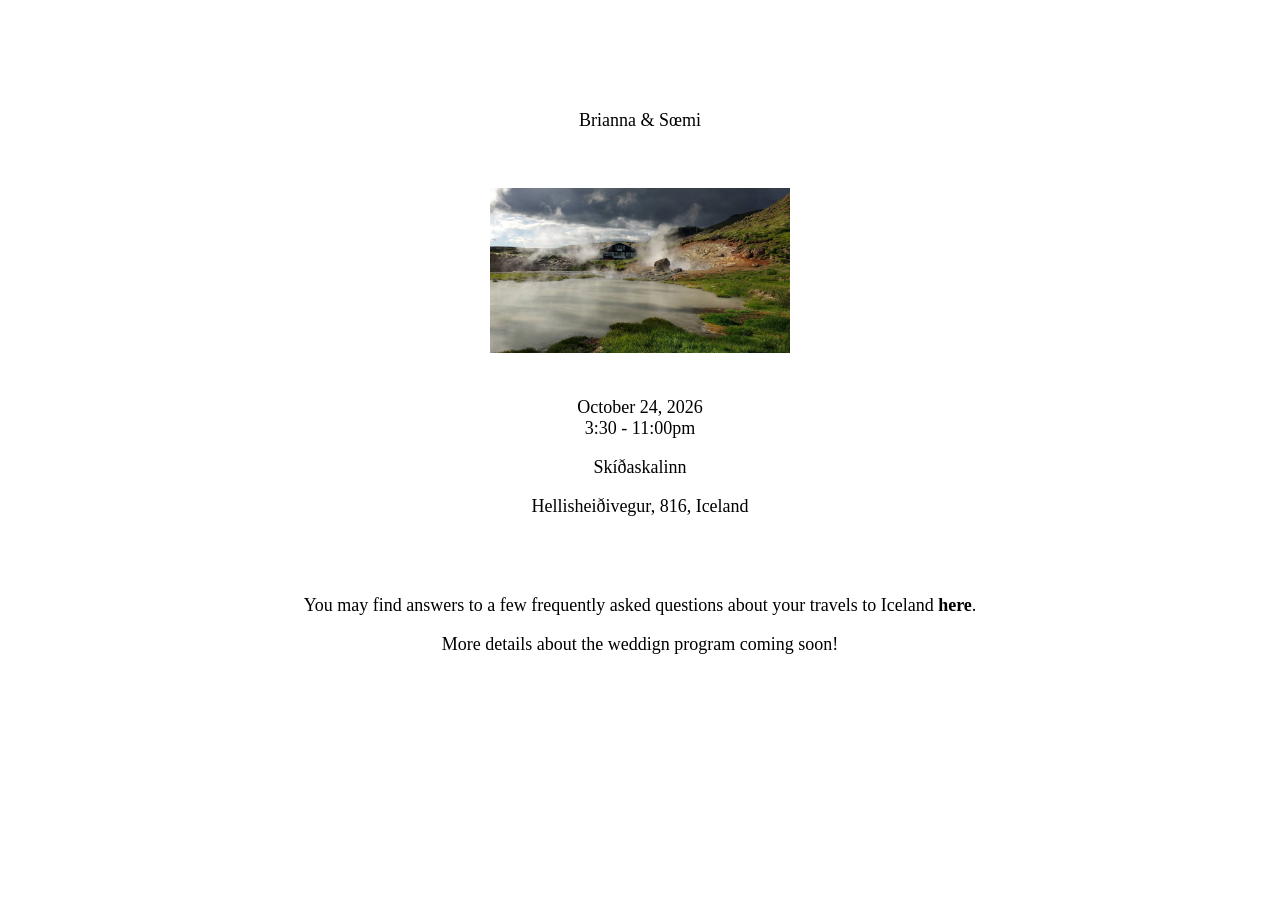
==== index.html @ bbe57d55 "Update index.html" ====
<!DOCTYPE html>
<html>
<head>
<meta charset="UTF-8">
<meta name="viewport" content="width=device-width, initial-scale=1.0">
<title>A party in the mist</title>
<link rel="stylesheet" type="text/css" href="styles.css" />
  
</head>
  
<body>
  <br>
    <br>
    <br>
    <br>
  <p>Brianna & Sœmi</p><br>
  <p><img src="images/hveradalir_2.png" </p>
    <br>
    <br>
  <p>October 24, 2026
  <br> 3:30 - 11:00pm
  </p>
  
  <p> <a target=new href="https://skidaskali.is">Skíðaskalinn</a></p>
  <p><a target=new href="https://maps.app.goo.gl/ew776sZhdCPeXwLGA">Hellisheiðivegur, 816, Iceland</a></p>
    <br>
    <br>

     <p>You may find answers to a few <b></b>frequently asked questions</b> about your travels to Iceland <b><a target=new href="/faq.html">here</a></b>.</p>
  <p>More details about the weddign program coming soon!</p>
  <br>
  <br>
  <br>

 </body>
</html>
---- styles.css ----
body {

font-family: baskerville, times, serif;
font-size: 18px;
text-rendering: optimizeLegibility;
font-smoothing: antialiased;
text-align: center;
}

/*gen styles*/
a {
	text-decoration: none;
	color: #000;
}

a:link {
	text-decoration: none;
	color: #000;
}

a:hover {
	text-decoration: none;
	color: #1EC93B;
}


img {

  width: 300px;
}


.faq	{

  justify-content: center;
margin: auto;
width: 60%;
Max-width: 600px;
text-align: left;

}
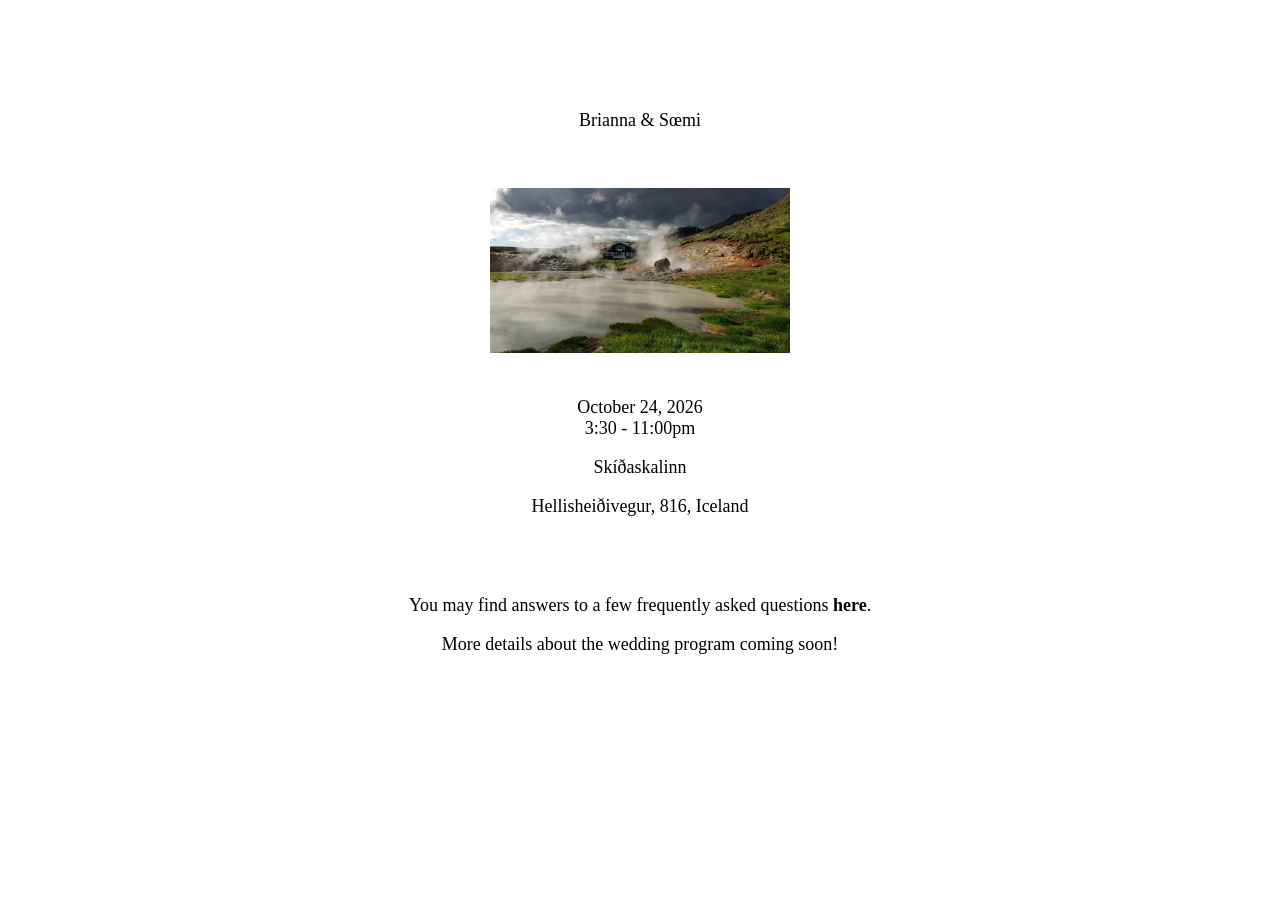
==== commit 433af8d0: "Update index.html" ====
--- a/index.html
+++ b/index.html
@@ -26,8 +26,8 @@
     <br>
     <br>
 
-     <p>You may find answers to a few <b></b>frequently asked questions</b> about your travels to Iceland <b><a target=new href="/faq.html">here</a></b>.</p>
-  <p>More details about the weddign program coming soon!</p>
+     <p>You may find answers to a few <b></b>frequently asked questions</b> <b><a target=new href="/faq.html">here</a></b>.</p>
+  <p>More details about the wedding program coming soon!</p>
   <br>
   <br>
   <br>
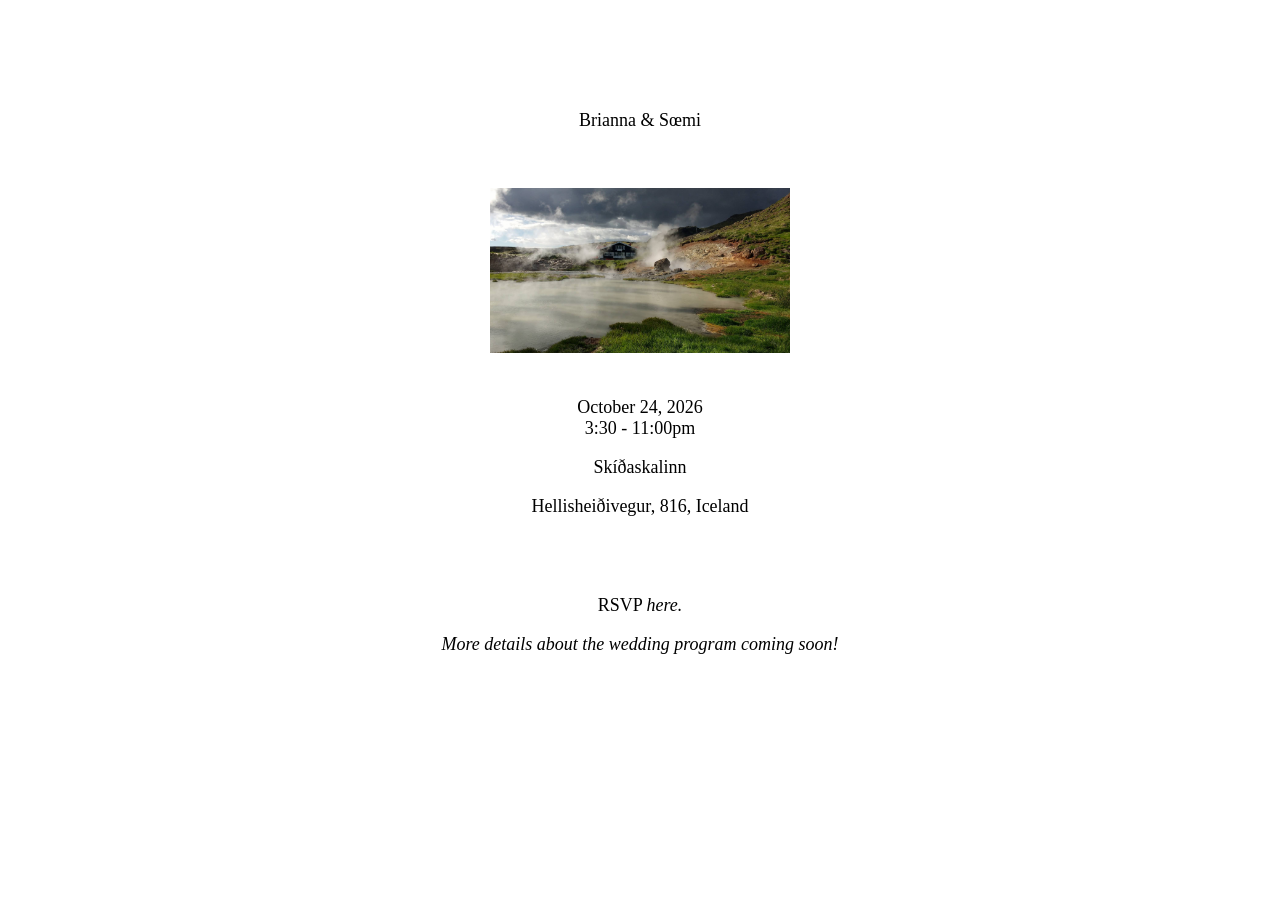
==== commit 8350436f: "Update index.html" ====
--- a/index.html
+++ b/index.html
@@ -23,7 +23,12 @@
   
   <p> <a target=new href="https://skidaskali.is">Skíðaskalinn</a></p>
   <p><a target=new href="https://maps.app.goo.gl/ew776sZhdCPeXwLGA">Hellisheiðivegur, 816, Iceland</a></p>
+     <br>
     <br>
+     <p>RSVP <em><a target=new href="https://tally.so/r/2EJ8WM>here</a></em>
+       
+     </p>
+  <br>
     <br>
 
      <p>You may find answers to a few <b></b>frequently asked questions</b> <b><a target=new href="/faq.html">here</a></b>.</p>
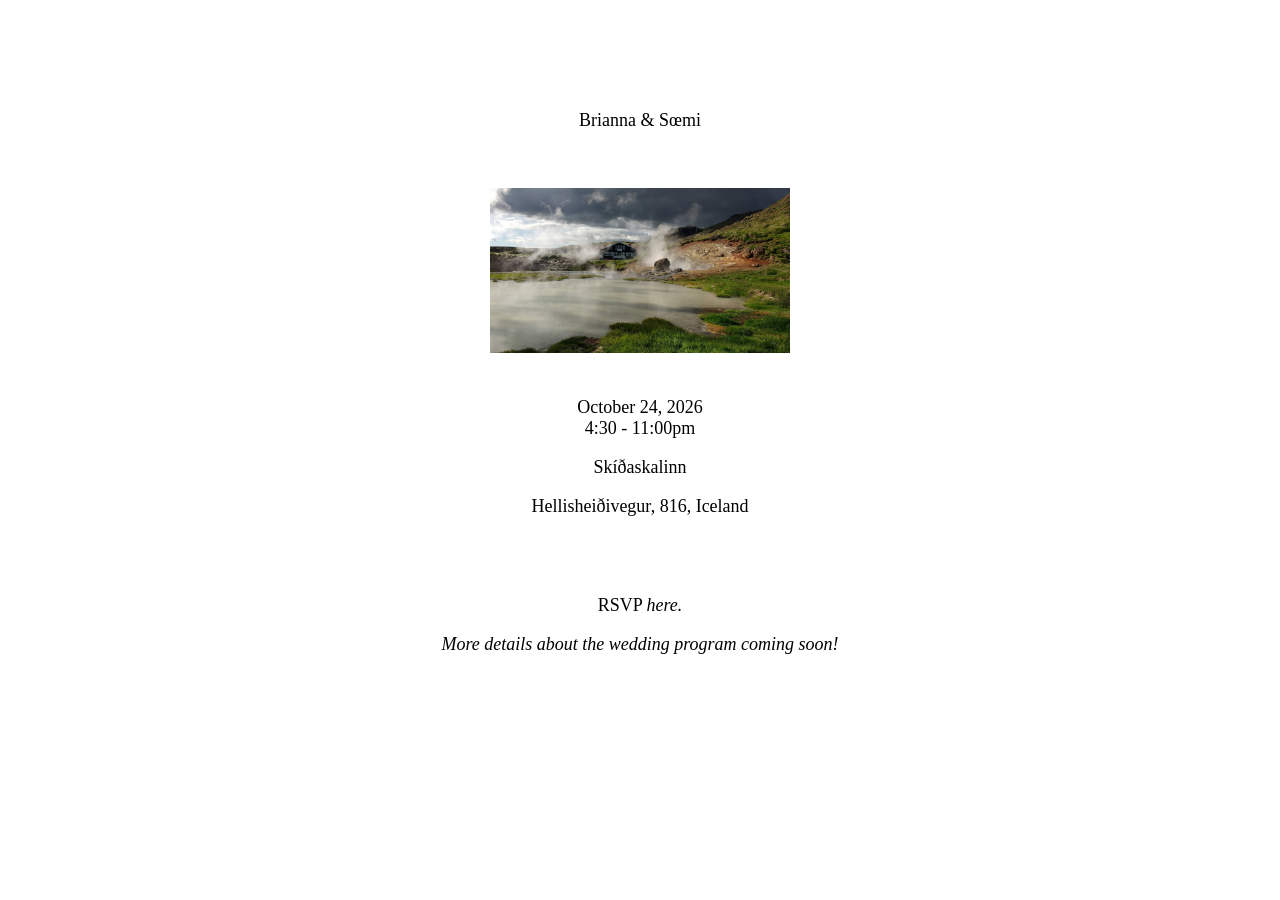
==== commit 5cbcefac: "Update index.html" ====
--- a/index.html
+++ b/index.html
@@ -18,7 +18,7 @@
     <br>
     <br>
   <p>October 24, 2026
-  <br> 3:30 - 11:00pm
+  <br> 4:30 - 11:00pm
   </p>
   
   <p> <a target=new href="https://skidaskali.is">Skíðaskalinn</a></p>
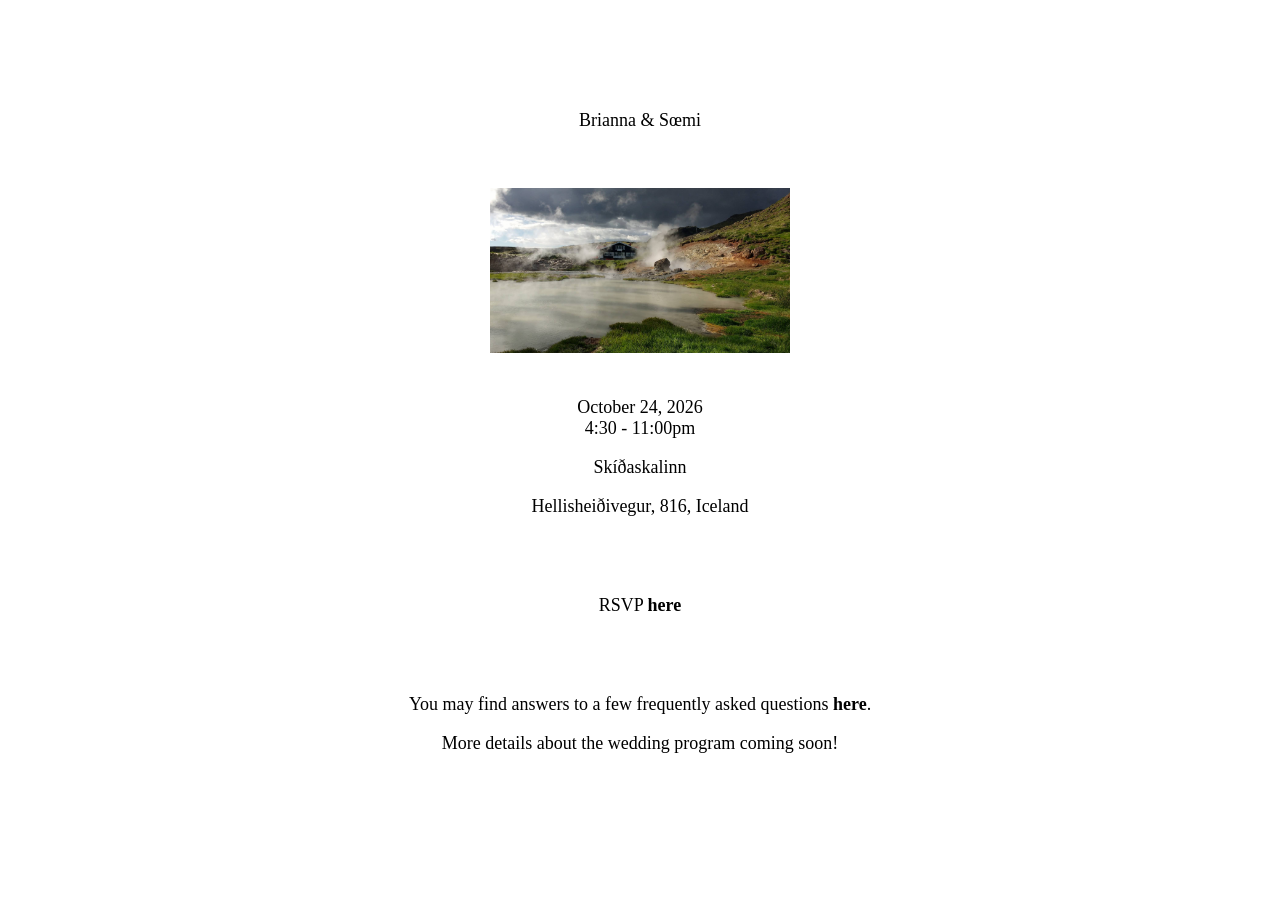
==== commit e004d5b3: "Update index.html" ====
--- a/index.html
+++ b/index.html
@@ -25,10 +25,9 @@
   <p><a target=new href="https://maps.app.goo.gl/ew776sZhdCPeXwLGA">Hellisheiðivegur, 816, Iceland</a></p>
      <br>
     <br>
-     <p>RSVP <em><a target=new href="https://tally.so/r/2EJ8WM>here</a></em>
-       
+     <p>RSVP <b><a target=new href="https://tally.so/r/2EJ8WM">here</a></b>
      </p>
-  <br>
+    <br>
     <br>
 
      <p>You may find answers to a few <b></b>frequently asked questions</b> <b><a target=new href="/faq.html">here</a></b>.</p>
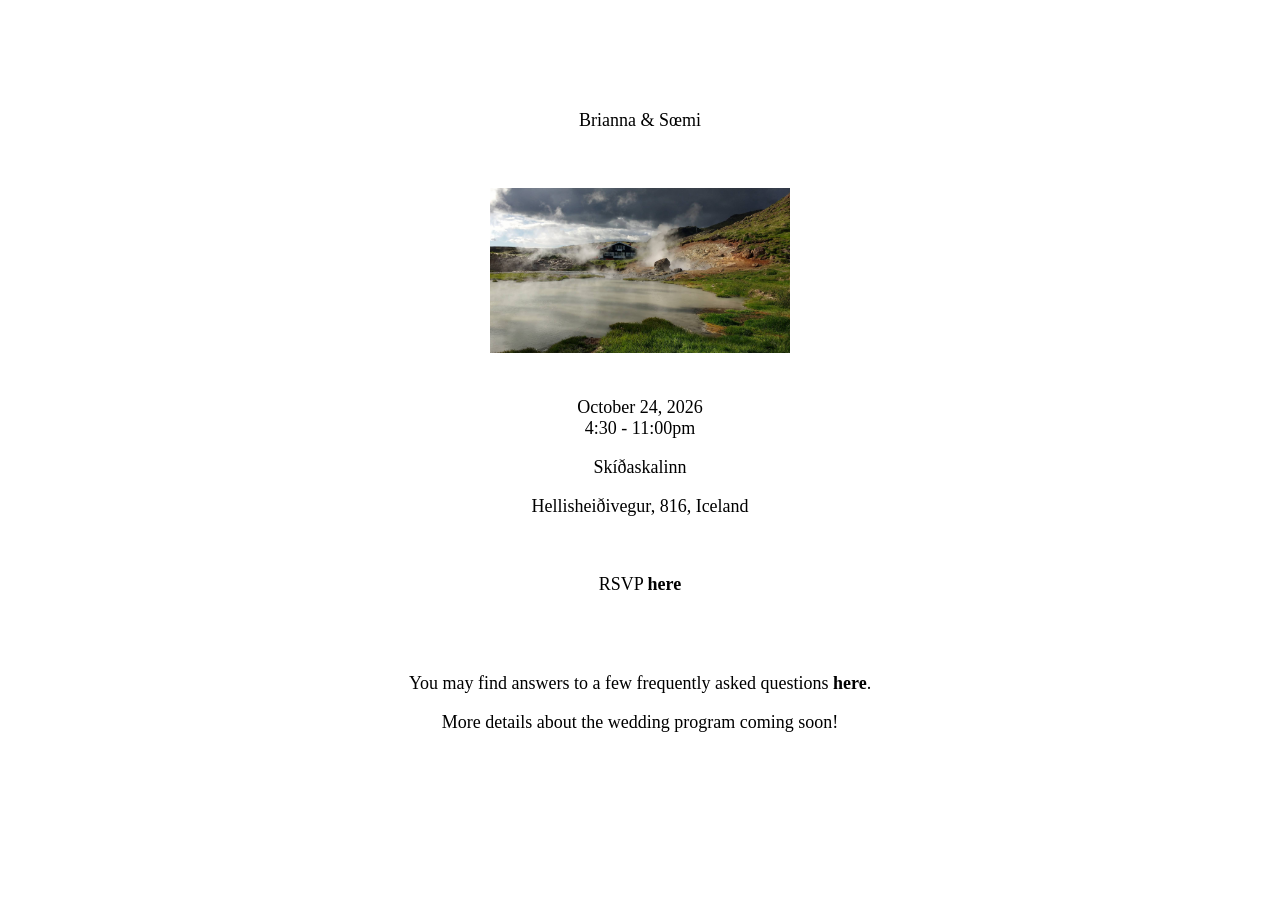
==== commit d02a15f7: "Update index.html" ====
--- a/index.html
+++ b/index.html
@@ -24,9 +24,7 @@
   <p> <a target=new href="https://skidaskali.is">Skíðaskalinn</a></p>
   <p><a target=new href="https://maps.app.goo.gl/ew776sZhdCPeXwLGA">Hellisheiðivegur, 816, Iceland</a></p>
      <br>
-    <br>
-     <p>RSVP <b><a target=new href="https://tally.so/r/2EJ8WM">here</a></b>
-     </p>
+     <p>RSVP <b><a target=new href="https://tally.so/r/2EJ8WM">here</a></b></p>
     <br>
     <br>
 
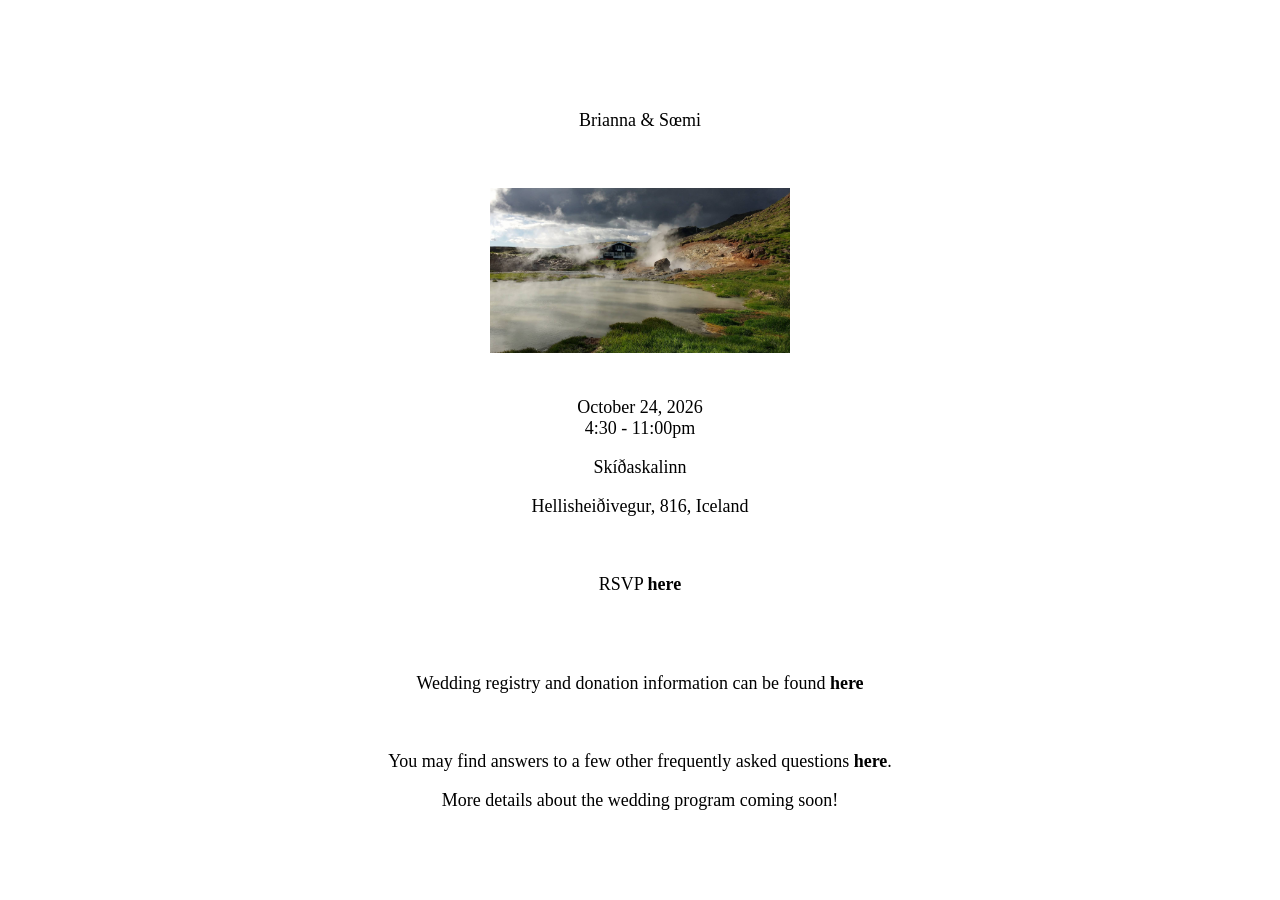
==== commit 98dc51b8: "Update index.html" ====
--- a/index.html
+++ b/index.html
@@ -21,14 +21,16 @@
   <br> 4:30 - 11:00pm
   </p>
   
-  <p> <a target=new href="https://skidaskali.is">Skíðaskalinn</a></p>
+  <p><a target=new href="https://skidaskali.is">Skíðaskalinn</a></p>
   <p><a target=new href="https://maps.app.goo.gl/ew776sZhdCPeXwLGA">Hellisheiðivegur, 816, Iceland</a></p>
      <br>
      <p>RSVP <b><a target=new href="https://tally.so/r/2EJ8WM">here</a></b></p>
     <br>
     <br>
+    <p> Wedding registry and donation information can be found <a target=new href="/donations.html"><b>here</b></a></p>
+     <br>
 
-     <p>You may find answers to a few <b></b>frequently asked questions</b> <b><a target=new href="/faq.html">here</a></b>.</p>
+     <p>You may find answers to a few other <b></b>frequently asked questions</b> <b><a target=new href="/faq.html">here</a></b>.</p>
   <p>More details about the wedding program coming soon!</p>
   <br>
   <br>
